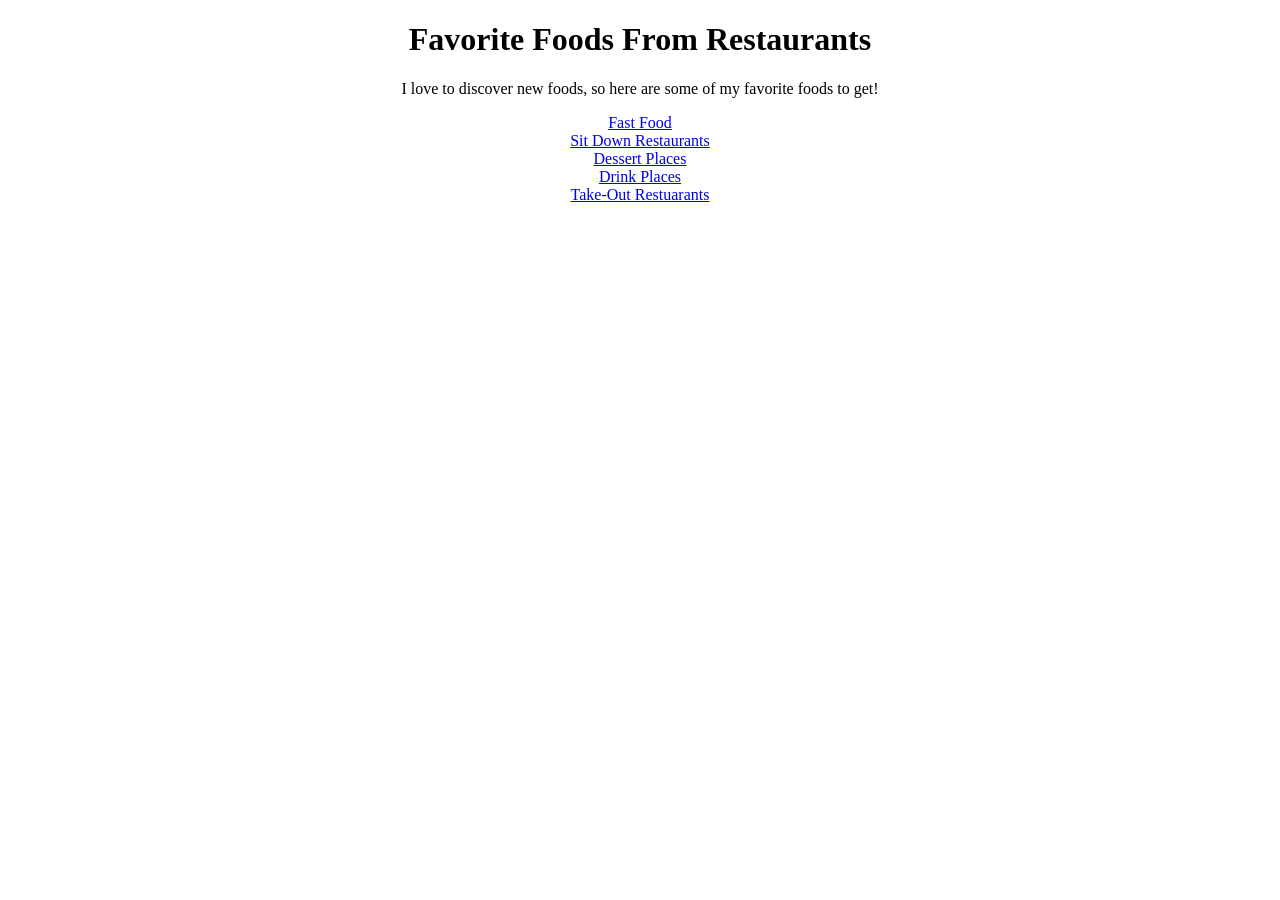
==== index.html @ 8797bf04 "Add files via upload" ====
<!DOCTYPE html>
<html>
<head>
	<title>Favorite Foods From Restaurants</title>
</head>
<body>
	<h1><center>Favorite Foods From Restaurants<center></h1>
	<p><center>I love to discover new foods, so here are some of my favorite foods to get!<center></p>

<a href="fastfoodrestaurants.html">Fast Food</a>
<br>
<a href="sitdownrestaurants.html">Sit Down Restaurants</a>
<br>
<a href="dessertrestaurants.html">Dessert Places</a>
<br>
<a href="drinkrestaurants.html">Drink Places</a>
<br>
<a href="takeoutrestaurants.html">Take-Out Restuarants</a>
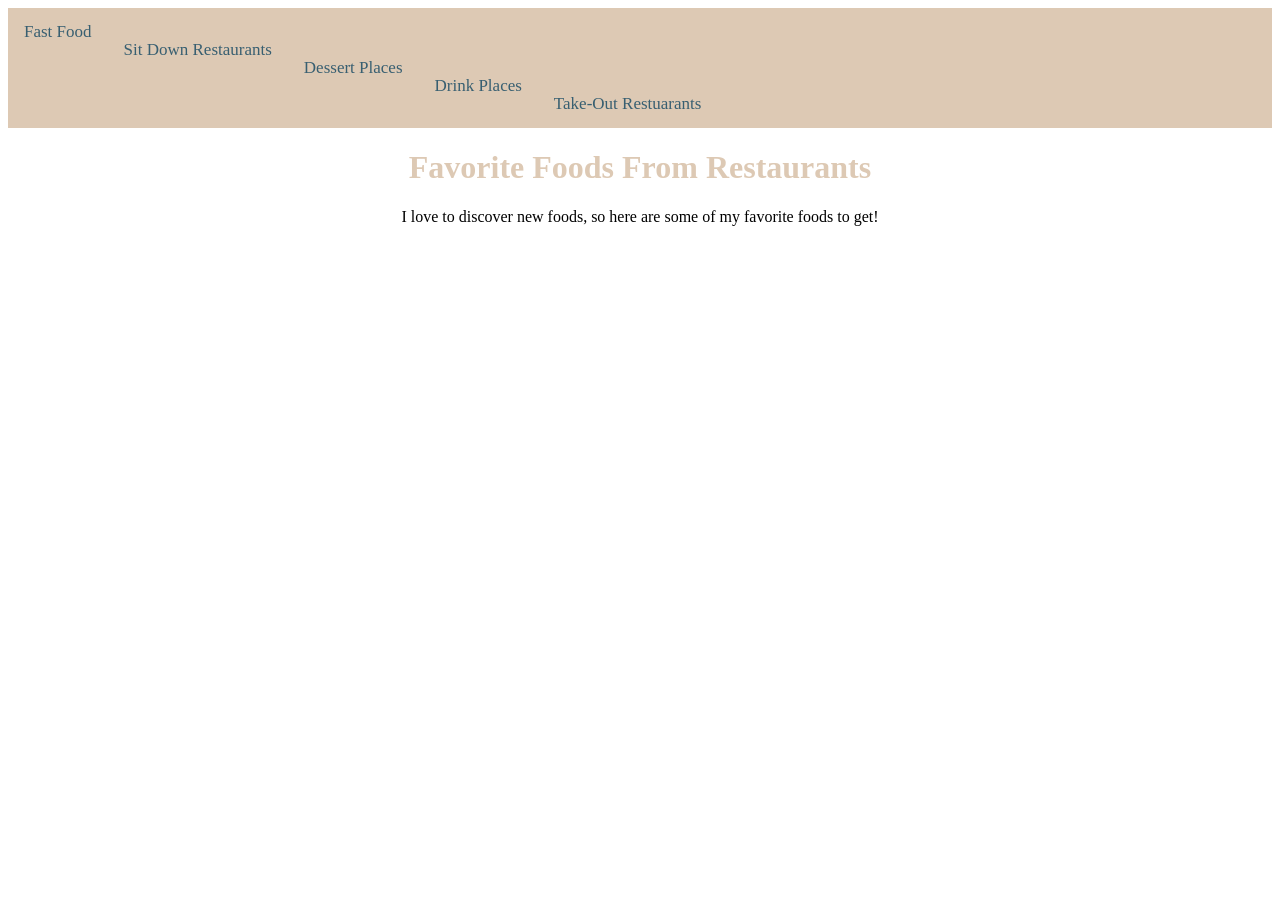
==== commit ac28a241: "Add files via upload" ====
--- a/index.html
+++ b/index.html
@@ -1,12 +1,12 @@
 <!DOCTYPE html>
 <html>
 <head>
+
 	<title>Favorite Foods From Restaurants</title>
+		<link href="style.css" type="text/css" rel="stylesheet"/>
 </head>
-<body>
-	<h1><center>Favorite Foods From Restaurants<center></h1>
-	<p><center>I love to discover new foods, so here are some of my favorite foods to get!<center></p>
-
+<body id="homePage">
+<div class="topnav">
 <a href="fastfoodrestaurants.html">Fast Food</a>
 <br>
 <a href="sitdownrestaurants.html">Sit Down Restaurants</a>
@@ -15,4 +15,10 @@
 <br>
 <a href="drinkrestaurants.html">Drink Places</a>
 <br>
-<a href="takeoutrestaurants.html">Take-Out Restuarants</a>+<a href="takeoutrestaurants.html">Take-Out Restuarants</a>
+</div>
+
+<h1><center>Favorite Foods From Restaurants</center></h1>
+	<p><center>I love to discover new foods, so here are some of my favorite foods to get!</center></p>
+</body>
+</html>
--- a/style.css
+++ b/style.css
@@ -0,0 +1,43 @@
+#homePage {
+	background-image: url("DustyNavy.png");
+}
+#homePage h1{
+	color:#DDC9B4;
+}
+#homePage a{
+	color:#385F71;
+	text-decoration: none;
+}
+p{
+	color:#DDC9B4;
+}
+#fastFood h1{
+	color:#385F71;
+}
+#fastFood a{
+	color:#385F71;
+	text-decoration: none;
+}
+#fastFood {
+	background-color:#DDC9B4;
+}
+.topnav {
+	background-color:#DDC9B4;
+	overflow: hidden;
+}
+.topnav a{
+	float: left;
+	color:#385F71;
+	test-align:center;
+	padding:14px 16px;
+	text-decoration: none;
+	font-size: 17px;
+}
+.topnav a:hover {
+	background-color:#DDC9B4;
+	color:#385F71;
+}
+.topnav a.active {
+	background-color:#DDC9B4;
+	color:385F71;
+}
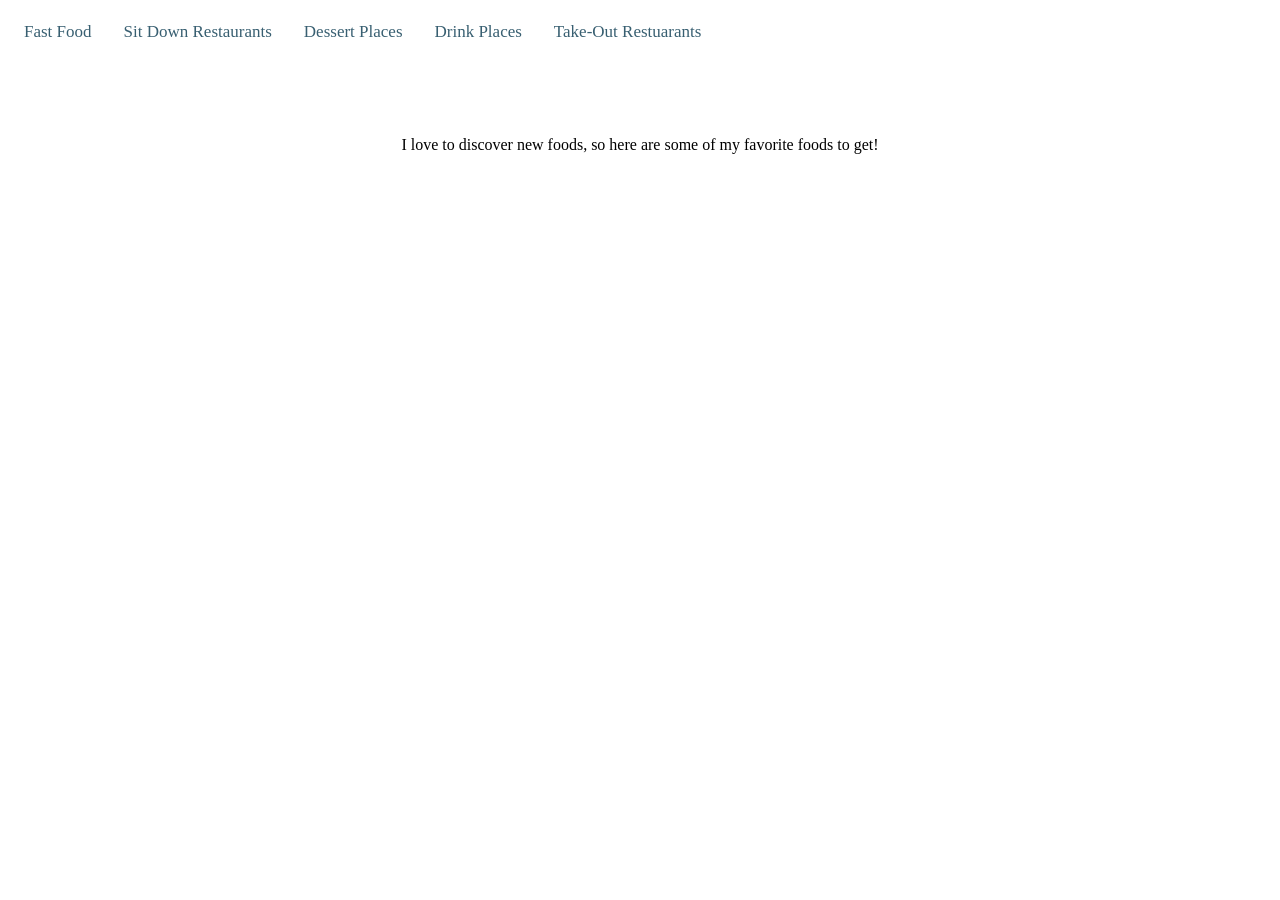
==== commit 573f91ce: "Add files via upload" ====
--- a/index.html
+++ b/index.html
@@ -7,15 +7,11 @@
 </head>
 <body id="homePage">
 <div class="topnav">
-<a href="fastfoodrestaurants.html">Fast Food</a>
-<br>
-<a href="sitdownrestaurants.html">Sit Down Restaurants</a>
-<br>
-<a href="dessertrestaurants.html">Dessert Places</a>
-<br>
-<a href="drinkrestaurants.html">Drink Places</a>
-<br>
-<a href="takeoutrestaurants.html">Take-Out Restuarants</a>
+<center><a href="fastfoodrestaurants.html">Fast Food</a></center>
+<center><a href="sitdownrestaurants.html">Sit Down Restaurants</a></center>
+<center><a href="dessertrestaurants.html">Dessert Places</a></center>
+<center><a href="drinkrestaurants.html">Drink Places</a></center>
+<center><a href="takeoutrestaurants.html">Take-Out Restuarants</a></center>
 </div>
 
 <h1><center>Favorite Foods From Restaurants</center></h1>
--- a/style.css
+++ b/style.css
@@ -2,42 +2,73 @@
 	background-image: url("DustyNavy.png");
 }
 #homePage h1{
-	color:#DDC9B4;
+	color:white;
 }
 #homePage a{
 	color:#385F71;
 	text-decoration: none;
 }
-p{
-	color:#DDC9B4;
+#fastFood th{
+	color:white;
 }
 #fastFood h1{
-	color:#385F71;
+	color:white;
 }
 #fastFood a{
-	color:#385F71;
-	text-decoration: none;
+	color:white;
+	text-decoration:none;
 }
 #fastFood {
-	background-color:#DDC9B4;
+	background-color:#385F71;
 }
 .topnav {
-	background-color:#DDC9B4;
+	background-color:white;
 	overflow: hidden;
+	justify-content:center;
 }
 .topnav a{
 	float: left;
-	color:#385F71;
+	color:black;
 	test-align:center;
 	padding:14px 16px;
-	text-decoration: none;
+	text-decoration:none;
 	font-size: 17px;
 }
 .topnav a:hover {
 	background-color:#DDC9B4;
-	color:#385F71;
+	color:white;
 }
 .topnav a.active {
-	background-color:#DDC9B4;
-	color:385F71;
+	background-color:white;
+	color:white;
 }
+
+#sitPage h1{
+	color:white;
+}
+
+#sitPage a{
+	color:white;
+	text-decoration:none;
+}
+
+#sitPage p{
+	color:white;
+}
+
+#sitPage {
+	background-color:#385F71;
+}
+
+#dessertPage {
+	background-color:#385F71;
+}
+
+#dessertPage h1{
+	color:white;
+}
+
+#dessertPage a{
+	color:white;
+	text-decoration:none;
+}
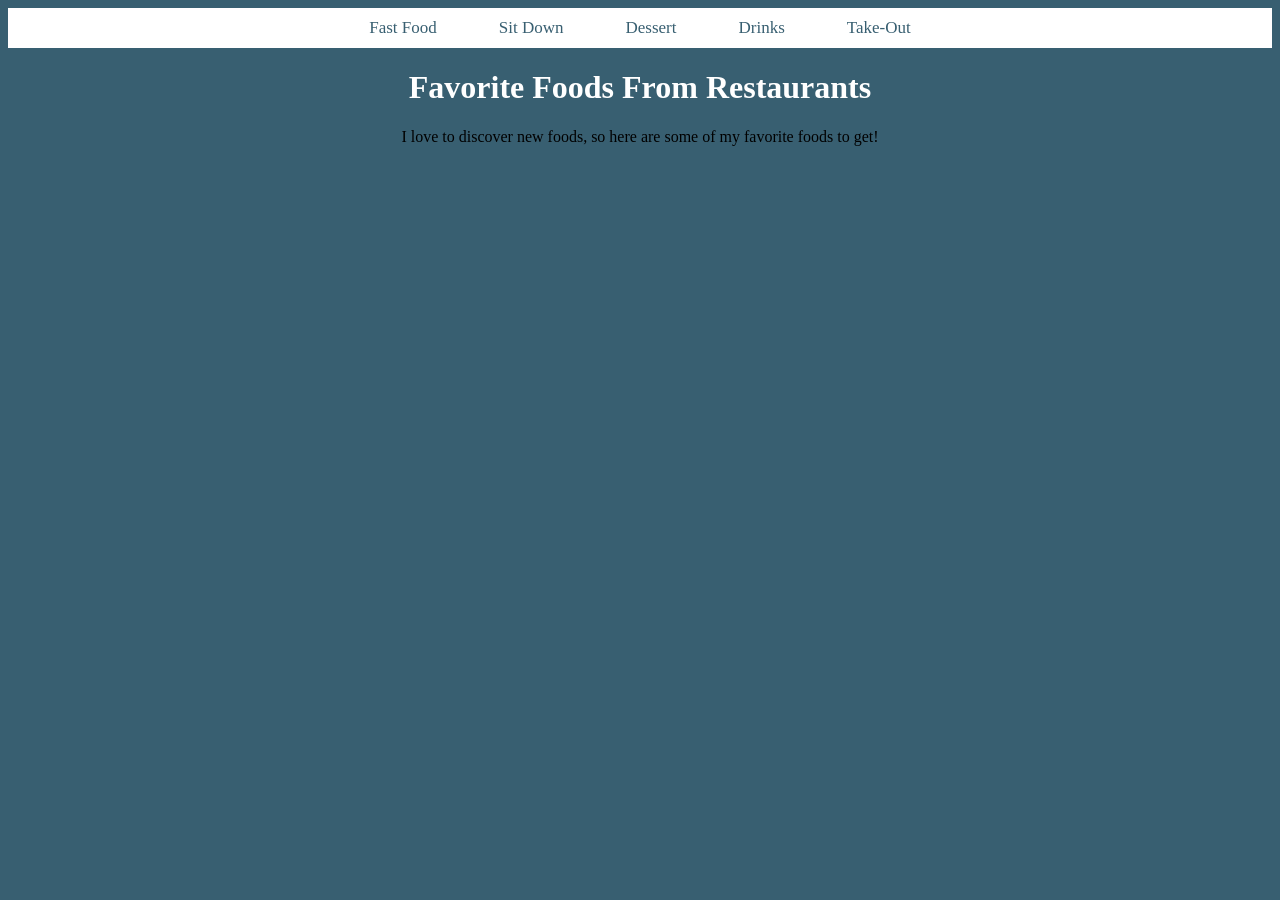
==== commit 9067d21c: "Add files via upload" ====
--- a/index.html
+++ b/index.html
@@ -8,10 +8,10 @@
 <body id="homePage">
 <div class="topnav">
 <center><a href="fastfoodrestaurants.html">Fast Food</a></center>
-<center><a href="sitdownrestaurants.html">Sit Down Restaurants</a></center>
-<center><a href="dessertrestaurants.html">Dessert Places</a></center>
-<center><a href="drinkrestaurants.html">Drink Places</a></center>
-<center><a href="takeoutrestaurants.html">Take-Out Restuarants</a></center>
+<center><a href="sitdownrestaurants.html">Sit Down</a></center>
+<center><a href="dessertrestaurants.html">Dessert</a></center>
+<center><a href="drinkrestaurants.html">Drinks</a></center>
+<center><a href="takeoutrestaurants.html">Take-Out</a></center>
 </div>
 
 <h1><center>Favorite Foods From Restaurants</center></h1>
--- a/style.css
+++ b/style.css
@@ -1,14 +1,19 @@
 #homePage {
-	background-image: url("DustyNavy.png");
+	background-color:#385F71;
 }
 #homePage h1{
 	color:white;
 }
+
+#homePage p{
+	color:white;
+}
+
 #homePage a{
 	color:#385F71;
 	text-decoration: none;
 }
-#fastFood th{
+#fastFood p{
 	color:white;
 }
 #fastFood h1{
@@ -22,17 +27,17 @@
 	background-color:#385F71;
 }
 .topnav {
+	display: flex;
+	padding: 10px 0;
 	background-color:white;
-	overflow: hidden;
 	justify-content:center;
 }
 .topnav a{
-	float: left;
 	color:black;
-	test-align:center;
-	padding:14px 16px;
+	padding: 14px 16px;
 	text-decoration:none;
 	font-size: 17px;
+	margin: 0 15px;
 }
 .topnav a:hover {
 	background-color:#DDC9B4;
@@ -72,3 +77,34 @@
 	color:white;
 	text-decoration:none;
 }
+
+#dessertPage p{
+	color:white;
+}
+
+#drinkPage h1{
+	color:white;
+}
+
+#drinkPage {
+	background-color:#385F71;
+}
+
+#drinkPage a{
+	color:white;
+	text-decoration:none;
+}
+
+#takeoutPage {
+	background-color:#385F71;
+}
+
+#takeoutPage h1{
+	color:white;
+}
+
+#takoutPage a{
+	color:white;
+	text-decoration:none;
+}
+
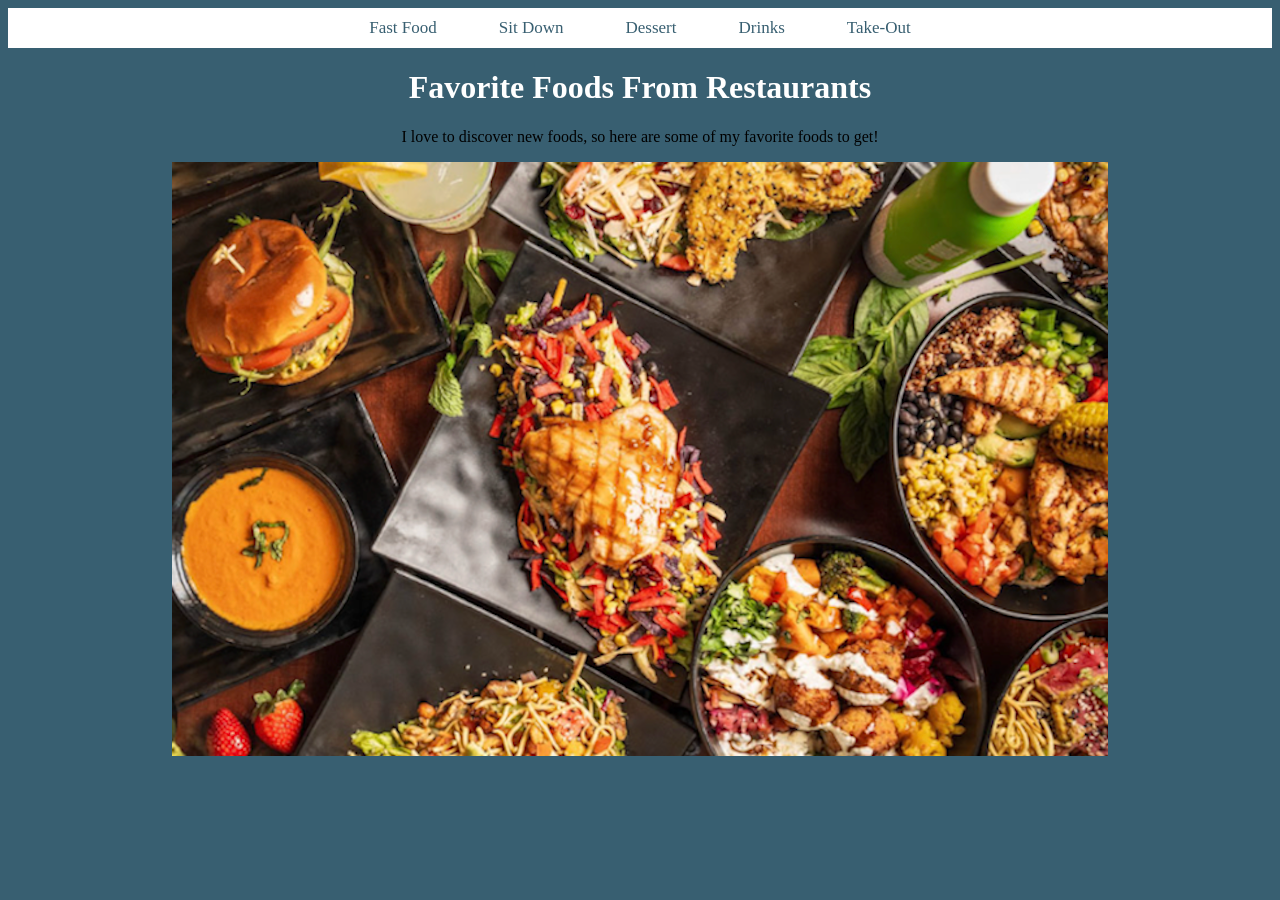
==== commit b6934787: "Add files via upload" ====
--- a/index.html
+++ b/index.html
@@ -16,5 +16,8 @@
 
 <h1><center>Favorite Foods From Restaurants</center></h1>
 	<p><center>I love to discover new foods, so here are some of my favorite foods to get!</center></p>
+
+<center><img src="food.png"></center>
+
 </body>
 </html>
--- a/style.css
+++ b/style.css
@@ -103,8 +103,11 @@
 	color:white;
 }
 
-#takoutPage a{
+#takeoutPage a{
 	color:white;
 	text-decoration:none;
 }
 
+p {
+	color: white;
+}
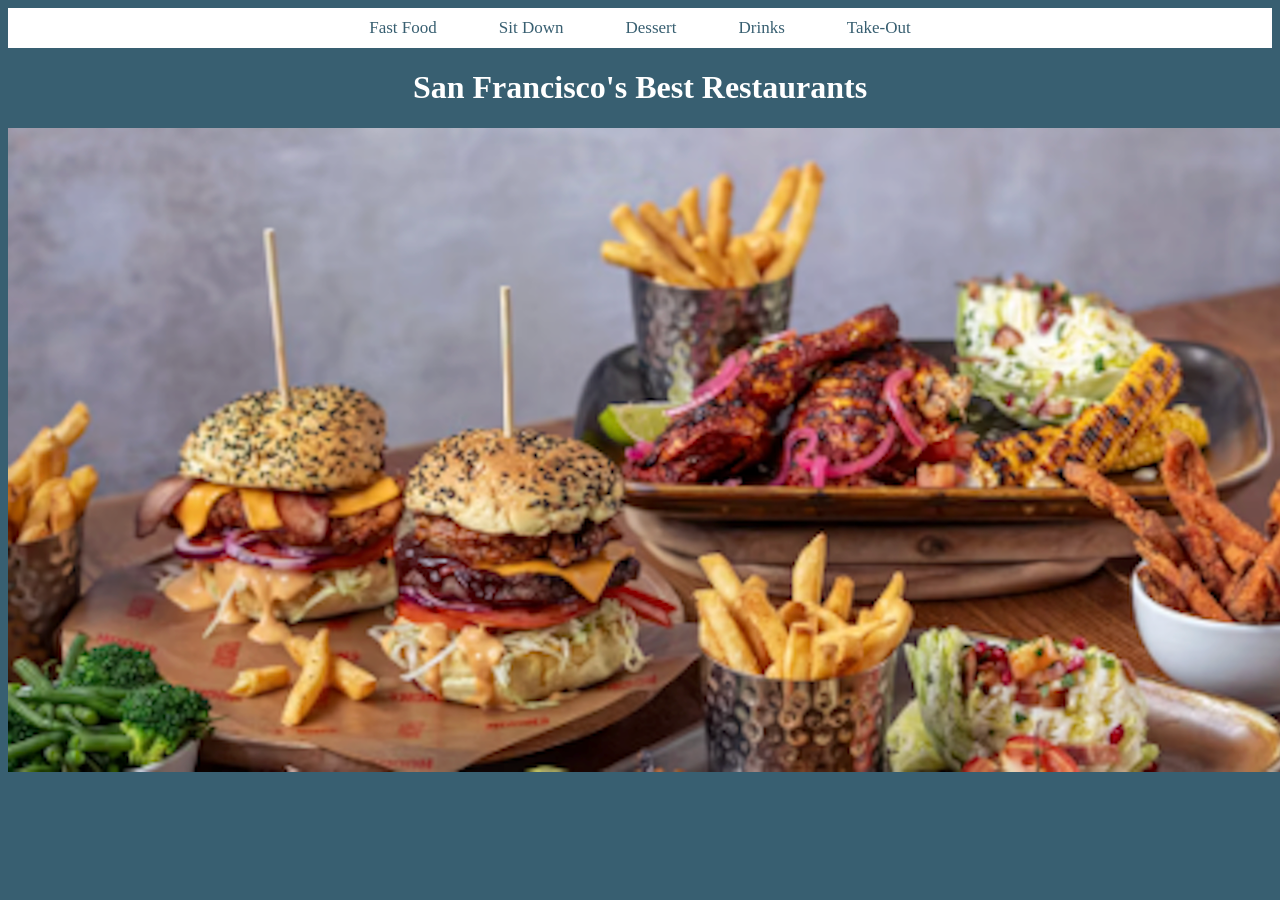
==== commit 416c14c2: "Add files via upload" ====
--- a/index.html
+++ b/index.html
@@ -2,7 +2,7 @@
 <html>
 <head>
 
-	<title>Favorite Foods From Restaurants</title>
+	<title>San Francisco's Best Restaurants</title>
 		<link href="style.css" type="text/css" rel="stylesheet"/>
 </head>
 <body id="homePage">
@@ -14,10 +14,8 @@
 <center><a href="takeoutrestaurants.html">Take-Out</a></center>
 </div>
 
-<h1><center>Favorite Foods From Restaurants</center></h1>
-	<p><center>I love to discover new foods, so here are some of my favorite foods to get!</center></p>
-
-<center><img src="food.png"></center>
+<h1><center>San Francisco's Best Restaurants</center></h1>
+<center><img src="foodfive.png"></center>
 
 </body>
 </html>
--- a/style.css
+++ b/style.css
@@ -57,8 +57,9 @@
 	text-decoration:none;
 }
 
-#sitPage p{
+#sitPage p {
 	color:white;
+	text-align: center;
 }
 
 #sitPage {
